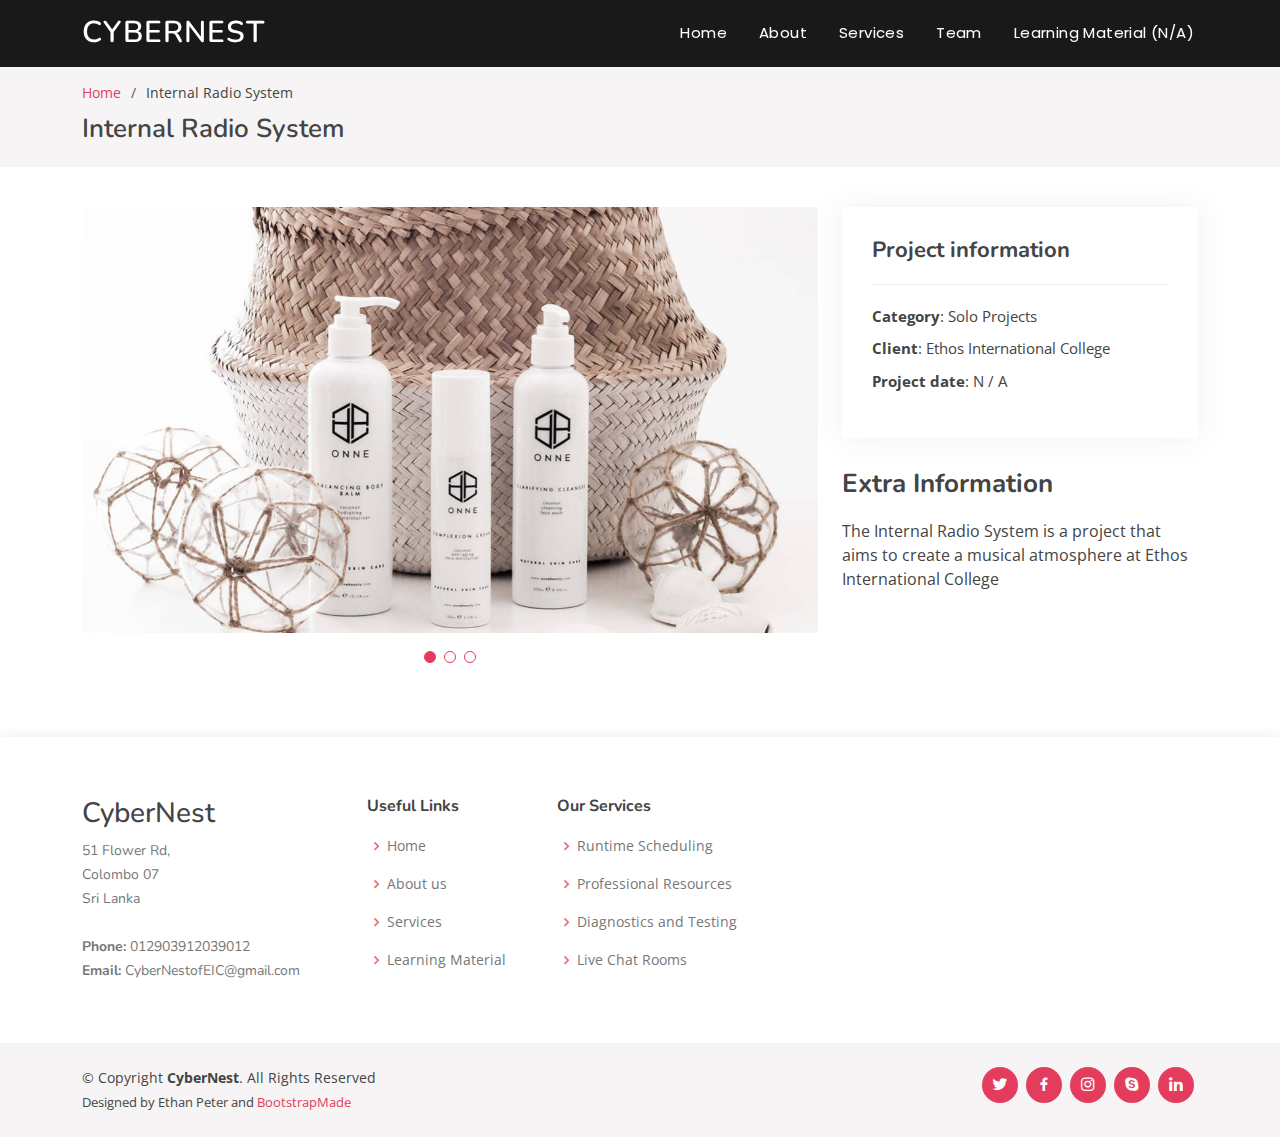
==== Learning-portfoloio.html @ 009aedff "Finith" ====
<!DOCTYPE html>
<html lang="en">

<head>
  <meta charset="utf-8">
  <meta content="width=device-width, initial-scale=1.0" name="viewport">

  <title>CyberNest: Internal Radio System</title>
  <meta content="" name="description">
  <meta content="" name="keywords">

  <!-- Favicons -->
  <link href="assets/img/favicon.png" rel="icon">
  <link href="assets/img/apple-touch-icon.png" rel="apple-touch-icon">

  <!-- Google Fonts -->
  <link href="https://fonts.googleapis.com/css?family=Open+Sans:300,300i,400,400i,600,600i,700,700i|Nunito:300,300i,400,400i,600,600i,700,700i|Poppins:300,300i,400,400i,500,500i,600,600i,700,700i" rel="stylesheet">

  <!-- Vendor CSS Files -->
  <link href="assets/vendor/bootstrap/css/bootstrap.min.css" rel="stylesheet">
  <link href="assets/vendor/bootstrap-icons/bootstrap-icons.css" rel="stylesheet">
  <link href="assets/vendor/boxicons/css/boxicons.min.css" rel="stylesheet">
  <link href="assets/vendor/glightbox/css/glightbox.min.css" rel="stylesheet">
  <link href="assets/vendor/remixicon/remixicon.css" rel="stylesheet">
  <link href="assets/vendor/swiper/swiper-bundle.min.css" rel="stylesheet">

  <!-- Template Main CSS File -->
  <link href="assets/css/style.css" rel="stylesheet">
</head>

<body>

  <!-- ======= Header ======= -->
  <header id="header" class="fixed-top header-inner-pages">
    <div class="container d-flex align-items-center justify-content-between">

      <h1 class="logo"><a href="index.html">CyberNest</a></h1>

      <nav id="navbar" class="navbar">
        <ul>
          <li><a class="nav-link scrollto " href="index.html#hero">Home</a></li>
          <li><a class="nav-link scrollto" href="index.html#about">About</a></li>
          <li><a class="nav-link scrollto" href="index.html#services">Services</a></li>
          <li><a class="nav-link scrollto" href="index.html#team">Team</a></li>
          <li><a href="">Learning Material (N/A)</a></li>
        </ul>
        <i class="bi bi-list mobile-nav-toggle"></i>
      </nav><!-- .navbar -->

    </div>
  </header><!-- End Header -->

  <main id="main">

    <!-- ======= Breadcrumbs ======= -->
    <section id="breadcrumbs" class="breadcrumbs">
      <div class="container">

        <ol>
          <li><a href="index.html">Home</a></li>
          <li>Internal Radio System</li>
        </ol>
        <h2>Internal Radio System</h2>

      </div>
    </section><!-- End Breadcrumbs -->

    <!-- ======= Portfolio Details Section ======= -->
    <section id="portfolio-details" class="portfolio-details">
      <div class="container">

        <div class="row gy-4">

          <div class="col-lg-8">
            <div class="portfolio-details-slider swiper">
              <div class="swiper-wrapper align-items-center">

                <div class="swiper-slide">
                  <img src="assets/img/portfolio/portfolio-details-1.jpg" alt="">
                </div>

                <div class="swiper-slide">
                  <img src="assets/img/portfolio/portfolio-details-2.jpg" alt="">
                </div>

                <div class="swiper-slide">
                  <img src="assets/img/portfolio/portfolio-details-3.jpg" alt="">
                </div>

              </div>
              <div class="swiper-pagination"></div>
            </div>
          </div>

          <div class="col-lg-4">
            <div class="portfolio-info">
              <h3>Project information</h3>
              <ul>
                <li><strong>Category</strong>: Solo Projects</li>
                <li><strong>Client</strong>: Ethos International College</li>
                <li><strong>Project date</strong>: N / A</li>
              </ul>
            </div>
            <div class="portfolio-description">
              <h2>Extra Information</h2>
              <p>
                The Internal Radio System is a project that aims to create a musical atmosphere at Ethos International College
              </p>
            </div>
          </div>

        </div>

      </div>
    </section><!-- End Portfolio Details Section -->

  </main><!-- End #main -->

  <!-- ======= Footer ======= -->
  <footer id="footer">

    <div class="footer-top">
      <div class="container">
        <div class="row">

          <div class="col-lg-3 col-md-6 footer-contact">
            <h3>CyberNest</h3>
            <p>
              51 Flower Rd,<br>
              Colombo 07<br>
              Sri Lanka<br><br>
              <strong>Phone:</strong> 012903912039012<br>
              <strong>Email:</strong> CyberNestofEIC@gmail.com<br>
            </p>
          </div>

          <div class="col-lg-2 col-md-6 footer-links">
            <h4>Useful Links</h4>
            <ul>
              <li><i class="bx bx-chevron-right"></i> <a href="#hero">Home</a></li>
              <li><i class="bx bx-chevron-right"></i> <a href="#about">About us</a></li>
              <li><i class="bx bx-chevron-right"></i> <a href="#services">Services</a></li>
              <li><i class="bx bx-chevron-right"></i> <a href="#blog">Learning Material</a></li>
            </ul>
          </div>

          <div class="col-lg-3 col-md-6 footer-links">
            <h4>Our Services</h4>
            <ul>
              <li><i class="bx bx-chevron-right"></i> <a href="#">Runtime Scheduling</a></li>
              <li><i class="bx bx-chevron-right"></i> <a href="#">Professional Resources</a></li>
              <li><i class="bx bx-chevron-right"></i> <a href="#">Diagnostics and Testing</a></li>
              <li><i class="bx bx-chevron-right"></i> <a href="#">Live Chat Rooms</a></li>
            </ul>
          </div>
        </div>
      </div>
    </div>

    <div class="container d-md-flex py-4">

      <div class="me-md-auto text-center text-md-start">
        <div class="copyright">
          &copy; Copyright <strong><span>CyberNest</span></strong>. All Rights Reserved
        </div>
        <div class="credits">
          Designed by Ethan Peter and <a href="https://bootstrapmade.com/">BootstrapMade</a>
        </div>
      </div>
      <div class="social-links text-center text-md-right pt-3 pt-md-0">
        <a href="#" class="twitter"><i class="bx bxl-twitter"></i></a>
        <a href="#" class="facebook"><i class="bx bxl-facebook"></i></a>
        <a href="#" class="instagram"><i class="bx bxl-instagram"></i></a>
        <a href="#" class="google-plus"><i class="bx bxl-skype"></i></a>
        <a href="#" class="linkedin"><i class="bx bxl-linkedin"></i></a>
      </div>
    </div>
  </footer><!-- End Footer -->

  <a href="#" class="back-to-top d-flex align-items-center justify-content-center"><i class="bi bi-arrow-up-short"></i></a>

  <!-- Vendor JS Files -->
  <script src="assets/vendor/bootstrap/js/bootstrap.bundle.min.js"></script>
  <script src="assets/vendor/glightbox/js/glightbox.min.js"></script>
  <script src="assets/vendor/isotope-layout/isotope.pkgd.min.js"></script>
  <script src="assets/vendor/swiper/swiper-bundle.min.js"></script>
  <script src="assets/vendor/php-email-form/validate.js"></script>

  <!-- Template Main JS File -->
  <script src="assets/js/main.js"></script>

</body>

</html>
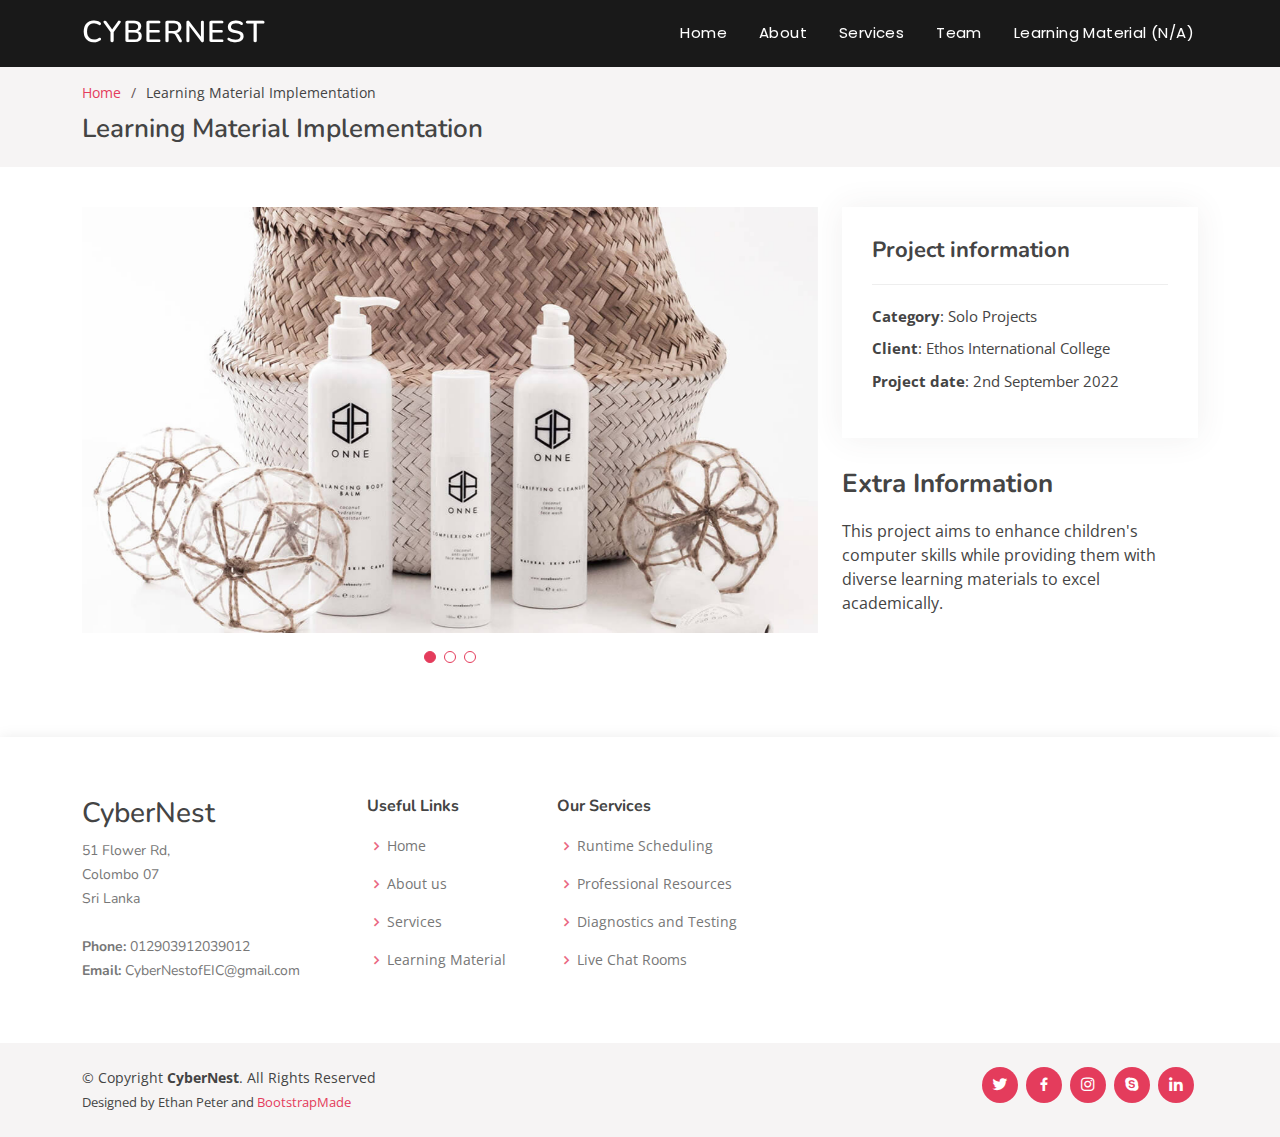
==== commit 3b22808a: "Finith" ====
--- a/Learning-portfoloio.html
+++ b/Learning-portfoloio.html
@@ -5,7 +5,7 @@
   <meta charset="utf-8">
   <meta content="width=device-width, initial-scale=1.0" name="viewport">
 
-  <title>CyberNest: Internal Radio System</title>
+  <title>CyberNest: Learning Material Implementation</title>
   <meta content="" name="description">
   <meta content="" name="keywords">
 
@@ -58,9 +58,9 @@
 
         <ol>
           <li><a href="index.html">Home</a></li>
-          <li>Internal Radio System</li>
+          <li>Learning Material Implementation</li>
         </ol>
-        <h2>Internal Radio System</h2>
+        <h2>Learning Material Implementation</h2>
 
       </div>
     </section><!-- End Breadcrumbs -->
@@ -98,13 +98,13 @@
               <ul>
                 <li><strong>Category</strong>: Solo Projects</li>
                 <li><strong>Client</strong>: Ethos International College</li>
-                <li><strong>Project date</strong>: N / A</li>
+                <li><strong>Project date</strong>: 2nd September 2022</li>
               </ul>
             </div>
             <div class="portfolio-description">
               <h2>Extra Information</h2>
               <p>
-                The Internal Radio System is a project that aims to create a musical atmosphere at Ethos International College
+                This project aims to enhance children's computer skills while providing them with diverse learning materials to excel academically.
               </p>
             </div>
           </div>
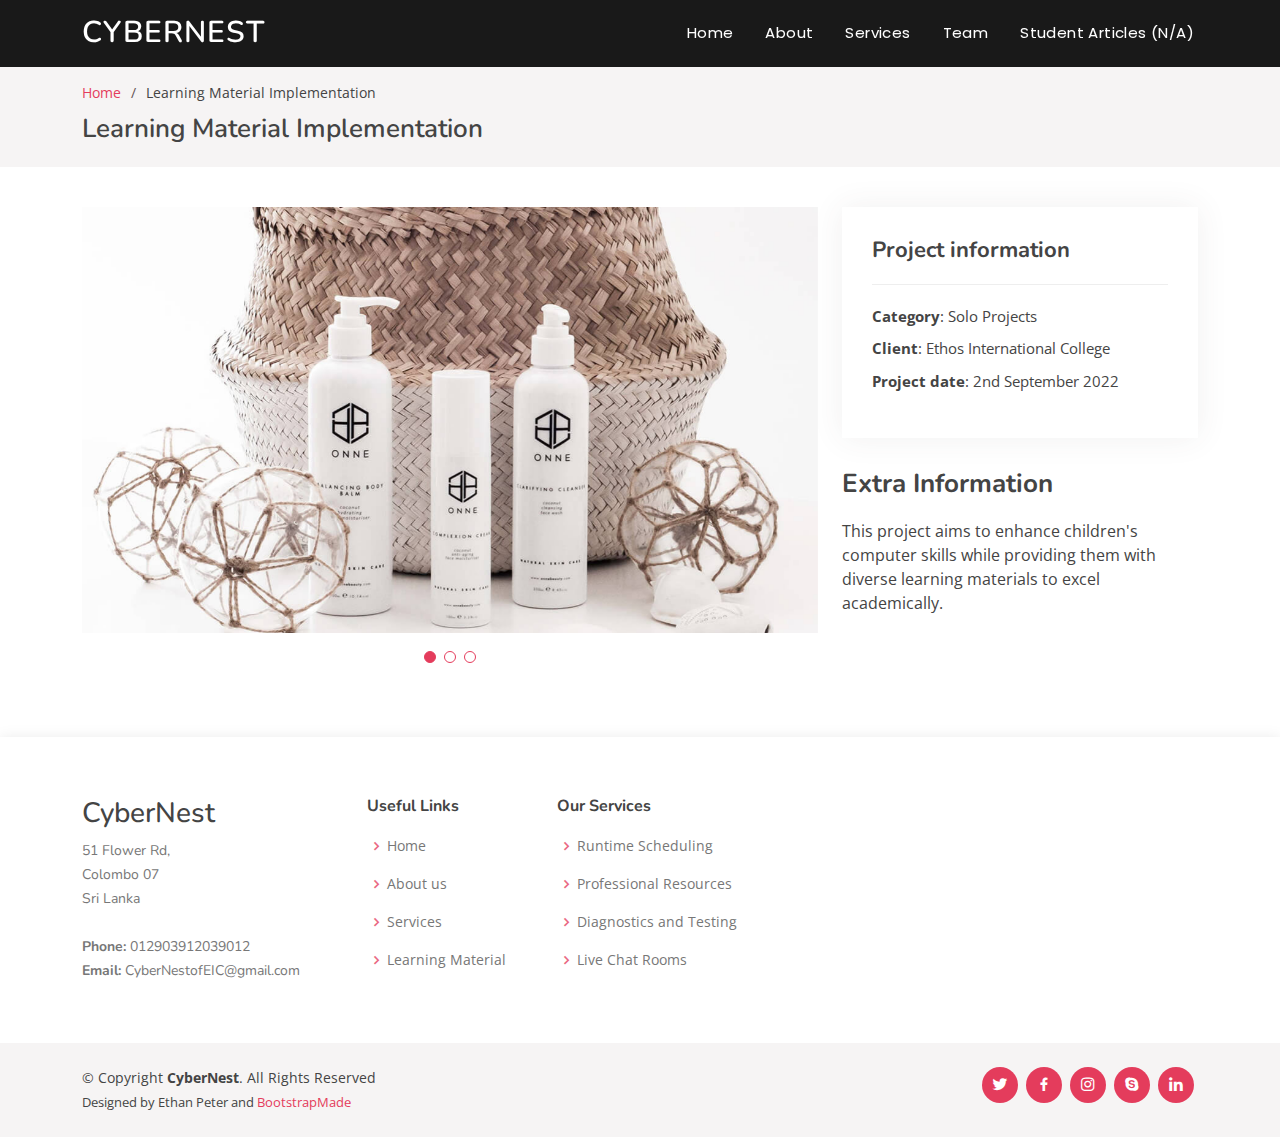
==== commit a28daf68: "Renaming" ====
--- a/Learning-portfoloio.html
+++ b/Learning-portfoloio.html
@@ -42,7 +42,7 @@
           <li><a class="nav-link scrollto" href="index.html#about">About</a></li>
           <li><a class="nav-link scrollto" href="index.html#services">Services</a></li>
           <li><a class="nav-link scrollto" href="index.html#team">Team</a></li>
-          <li><a href="">Learning Material (N/A)</a></li>
+          <li><a href="">Student Articles (N/A)</a></li>
         </ul>
         <i class="bi bi-list mobile-nav-toggle"></i>
       </nav><!-- .navbar -->
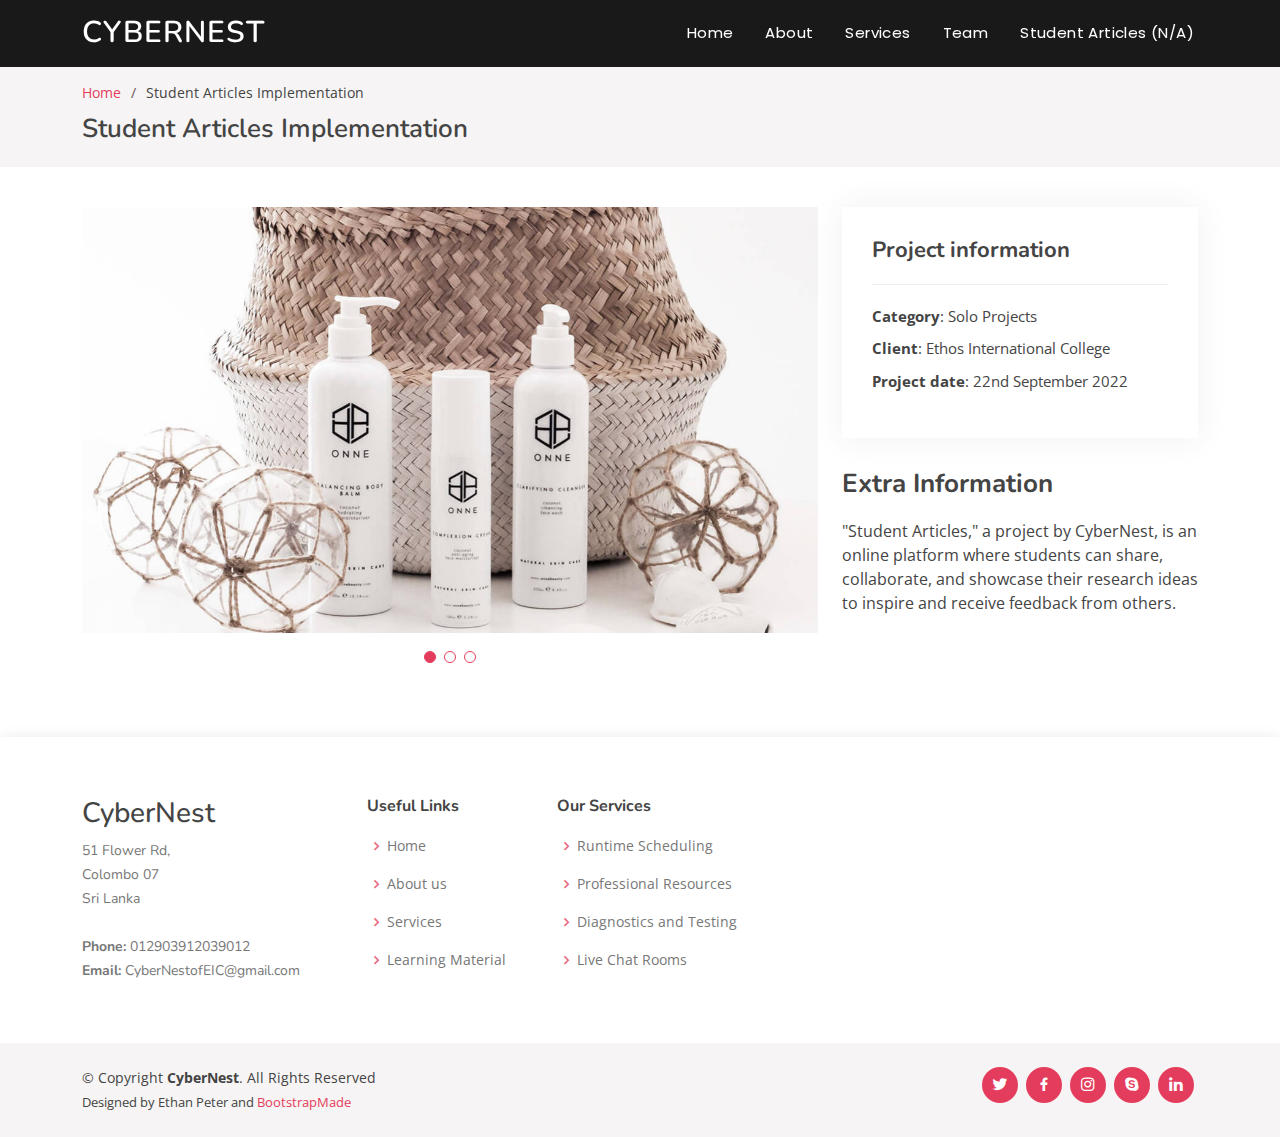
==== commit 2b0b3abf: "Re instating" ====
--- a/Learning-portfoloio.html
+++ b/Learning-portfoloio.html
@@ -5,7 +5,7 @@
   <meta charset="utf-8">
   <meta content="width=device-width, initial-scale=1.0" name="viewport">
 
-  <title>CyberNest: Learning Material Implementation</title>
+  <title>CyberNest: Student Article Implementation</title>
   <meta content="" name="description">
   <meta content="" name="keywords">
 
@@ -58,9 +58,9 @@
 
         <ol>
           <li><a href="index.html">Home</a></li>
-          <li>Learning Material Implementation</li>
+          <li>Student Articles Implementation</li>
         </ol>
-        <h2>Learning Material Implementation</h2>
+        <h2>Student Articles Implementation</h2>
 
       </div>
     </section><!-- End Breadcrumbs -->
@@ -98,13 +98,13 @@
               <ul>
                 <li><strong>Category</strong>: Solo Projects</li>
                 <li><strong>Client</strong>: Ethos International College</li>
-                <li><strong>Project date</strong>: 2nd September 2022</li>
+                <li><strong>Project date</strong>: 22nd September 2022</li>
               </ul>
             </div>
             <div class="portfolio-description">
               <h2>Extra Information</h2>
               <p>
-                This project aims to enhance children's computer skills while providing them with diverse learning materials to excel academically.
+"Student Articles," a project by CyberNest, is an online platform where students can share, collaborate, and showcase their research ideas to inspire and receive feedback from others.
               </p>
             </div>
           </div>
